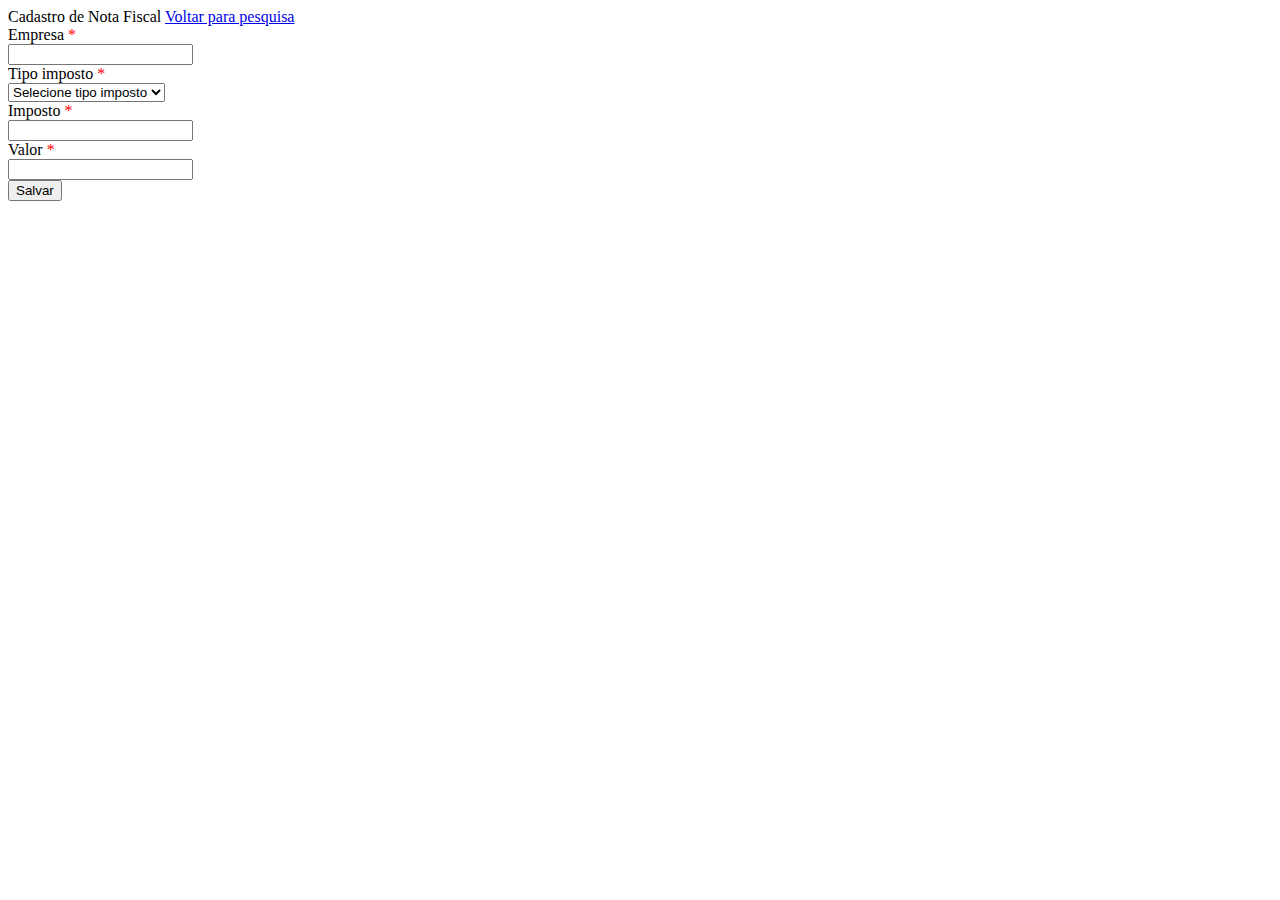
==== fiscal-api/src/main/resources/templates/cadastro-nota-fiscal.html @ a8bcb2a5 "primeiro commit" ====
<!DOCTYPE html>
<html xmlns="http://www.w3.org/1999/xhtml"
      xmlns:th="http://www.thymeleaf.org"
      xmlns:layout="http://www.ultraq.net.nz/thymeleaf/layout"
      layout:decorate="layout-padrao">

<head>
    <title>Cadastro de Nota Fiscal</title>
</head>

<section layout:fragment="conteudo">
    <form
            class="form-horizontal"
            method="post"
            action="/nota-fiscal"
            th:object="${notaFiscal}">

        <div layout:insert="alerta-geral"></div>
        <div layout:insert="alerta-erro"></div>

        <div class="card card-margin">
            <div class="card-body">
                <div class="card-header">
                    Cadastro de Nota Fiscal

                    <a class="btn btn-link link-panel" href="/nota-fiscal">
                        Voltar para pesquisa
                    </a>
                </div>

                <input type="hidden" th:field="*{id}"/>

                <div class="form-group">
                    <label
                            for="empresa"
                            class="col-sm-2 control-label">
                        Empresa <span style="color: red">*</span>
                    </label>
                    <div class="col-sm-4 is-invalid">
                        <input
                                type="text"
                                class="form-control"
                                th:classappend="${#fields.hasErrors('tipoImposto')} ? is-invalid"
                                id="empresa"
                                th:field="*{empresa}"
                        />
                    </div>
                </div>

                <div class="form-group">
                    <label
                            for="tipoImposto"
                            class="col-sm-2 control-label">
                        Tipo imposto <span style="color: red">*</span>
                    </label>
                    <div class="col-sm-2">
                        <select
                                id="tipoImposto"
                                class="form-control"
                                th:classappend="${#fields.hasErrors('tipoImposto')} ? is-invalid"
                                th:field="*{tipoImposto}">
                            <option value="">Selecione tipo imposto</option>
                            <option
                                    th:each="tipoImpostoE : ${listaTipoImpostoE}"
                                    th:value="${tipoImpostoE}"
                                    th:text="${tipoImpostoE}">
                            </option>
                        </select>
                    </div>
                </div>

                <div class="form-group">
                    <label
                            for="imposto"
                            class="col-sm-2 control-label">
                        Imposto <span style="color: red">*</span>
                    </label>
                    <div class="col-sm-2">
                        <input
                                type="text"
                                class="form-control"
                                th:classappend="${#fields.hasErrors('imposto')} ? is-invalid"
                                id="imposto"
                                th:field="*{imposto}"
                        />
                    </div>
                </div>

                <div class="form-group">
                    <label for="valor" class="col-sm-2 control-label">
                        Valor <span style="color: red">*</span>
                    </label>
                    <div class="col-sm-2">
                        <input
                                type="text"
                                class="form-control"
                                th:classappend="${#fields.hasErrors('valor')} ? is-invalid"
                                id="valor"
                                th:field="*{valor}"
                        />
                    </div>
                </div>

                <div class="form-group">
                    <div class="col-sm-offset-2 col-sm-10">
                        <button
                                type="submit"
                                class="btn btn-primary">
                            Salvar
                        </button>
                    </div>
                </div>
            </div>
        </div>
    </form>
</section>
</html>
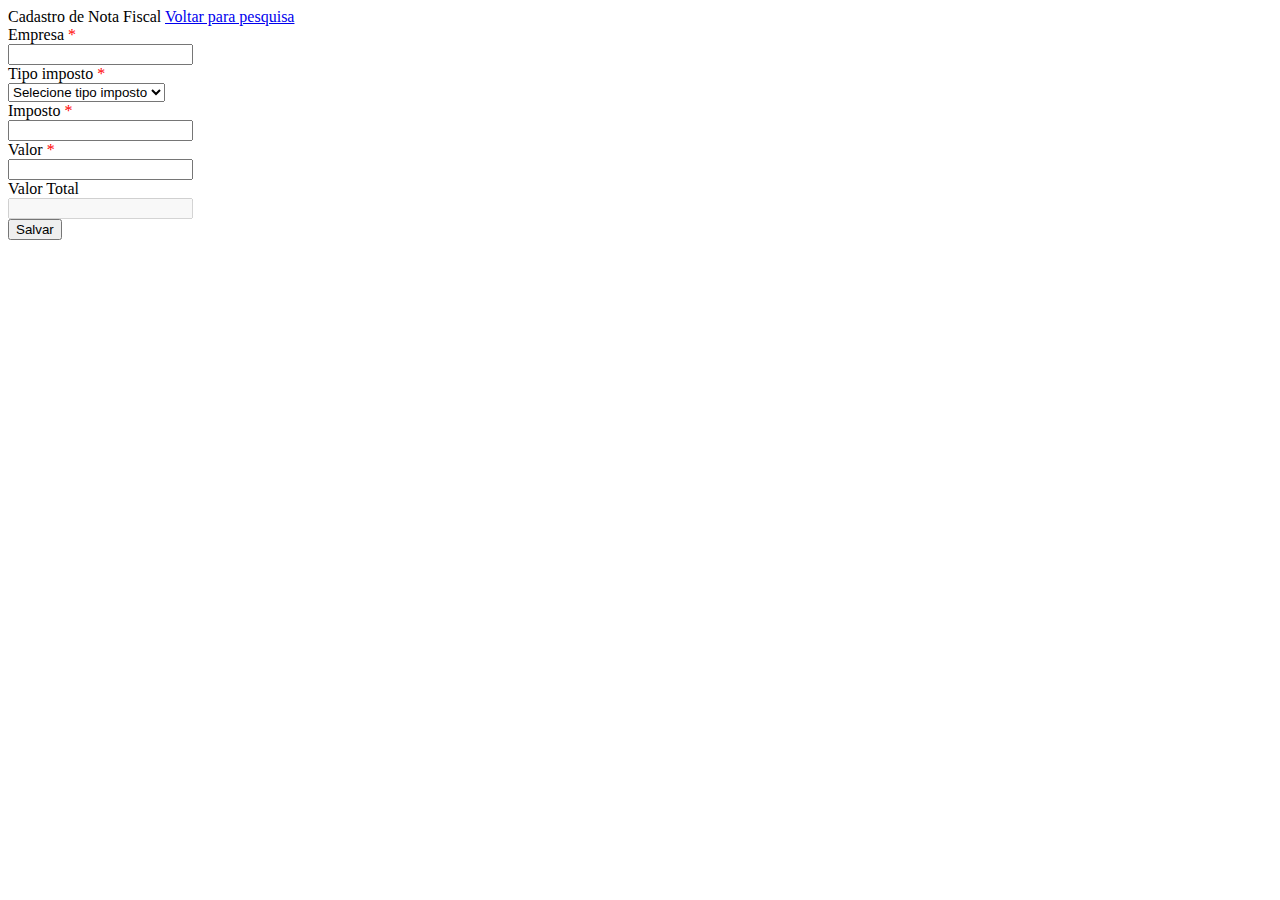
==== commit 4c86b4af: "primeiro commit" ====
--- a/fiscal-api/src/main/resources/templates/cadastro-nota-fiscal.html
+++ b/fiscal-api/src/main/resources/templates/cadastro-nota-fiscal.html
@@ -36,7 +36,7 @@
                             class="col-sm-2 control-label">
                         Empresa <span style="color: red">*</span>
                     </label>
-                    <div class="col-sm-4 is-invalid">
+                    <div class="col-sm-6 is-invalid">
                         <input
                                 type="text"
                                 class="form-control"
@@ -53,7 +53,7 @@
                             class="col-sm-2 control-label">
                         Tipo imposto <span style="color: red">*</span>
                     </label>
-                    <div class="col-sm-2">
+                    <div class="col-sm-6">
                         <select
                                 id="tipoImposto"
                                 class="form-control"
@@ -75,7 +75,7 @@
                             class="col-sm-2 control-label">
                         Imposto <span style="color: red">*</span>
                     </label>
-                    <div class="col-sm-2">
+                    <div class="col-sm-3">
                         <input
                                 type="text"
                                 class="form-control"
@@ -90,13 +90,28 @@
                     <label for="valor" class="col-sm-2 control-label">
                         Valor <span style="color: red">*</span>
                     </label>
-                    <div class="col-sm-2">
+                    <div class="col-sm-3">
                         <input
                                 type="text"
                                 class="form-control"
                                 th:classappend="${#fields.hasErrors('valor')} ? is-invalid"
                                 id="valor"
                                 th:field="*{valor}"
+                        />
+                    </div>
+                </div>
+
+                <div class="form-group" th:if="${notaFiscal.notaFiscalExiste}">
+                    <label for="valor" class="col-sm-2 control-label">
+                        Valor Total
+                    </label>
+                    <div class="col-sm-2">
+                        <input
+                                disabled
+                                type="text"
+                                class="form-control"
+                                id="valorTotal"
+                                th:field="*{valorTotal}"
                         />
                     </div>
                 </div>
